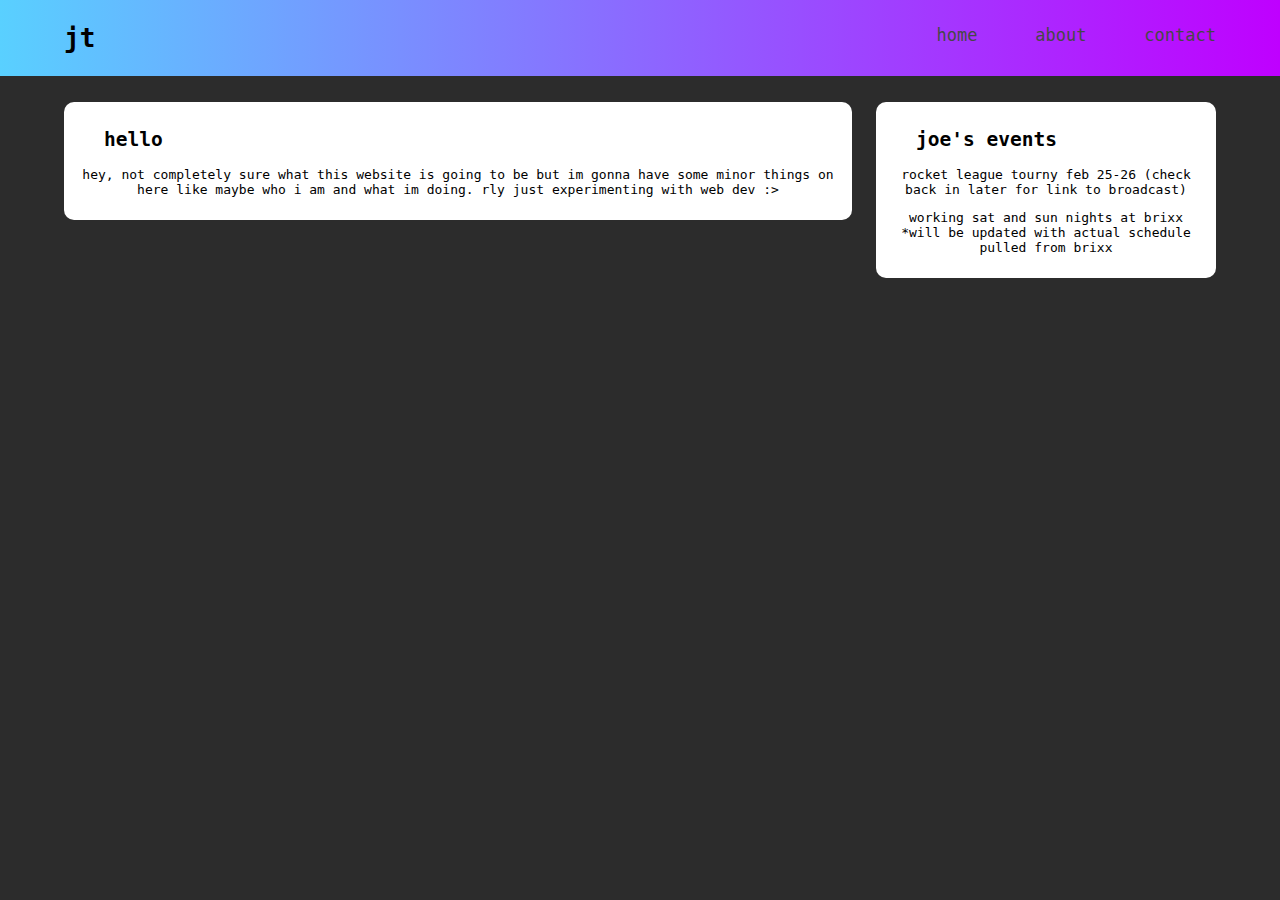
==== index.html @ 110e7b99 "changed website format to lowercase and thats pretty much it" ====
<!DOCTYPE html>
<html lang="en">
  <head>
    <link href="styles.css" rel="stylesheet" type="text/css" />
    <meta charset="UTF-8" />
    <meta http-equiv="X-UA-Compatible" content="IE=edge" />
    <meta name="viewport" content="width=device-width, initial-scale=1.0" />
    <!-- made to look good on all devices ^^^^ -->
    <title>Joes super cool website</title>
  </head>

  <body>
    <header>
      <div class="container">
        <h1 class="logo">jt</h1>
        <nav>
          <ul>
            <li><a href="index.html">home</a></li>
            <li><a href="about.html">about</a></li>
            <li><a href="mailto:jhteates@gmail.com">contact</a></li>
          </ul>
        </nav>
      </div>
    </header>
    <div class="home-text">
      <h2 class="headingthing">hello</h2>
      <p>
        hey, not completely sure what this website is going to be but im gonna
        have some minor things on here like maybe who i am and what im doing.
        rly just experimenting with web dev :>
      </p>
    </div>

    <div class="events">
      <script></script>

      <h2 class="headingthing">joe's events</h2>
      <p>
        rocket league tourny feb 25-26 (check back in later for link to
        broadcast)
      </p>
      <p>
        working sat and sun nights at brixx *will be updated with actual
        schedule pulled from brixx
      </p>
    </div>
  </body>
</html>
---- styles.css ----
body {
    margin: 0;
    background: rgb(44, 44, 44);
    font-family: monospace;
    font-weight: 300;
    text-transform: lowercase;
}

.container{
    width: 90%;
    margin: 0 auto;
}

header {
    background-image: linear-gradient(90deg,rgb(89, 208, 255),rgb(191, 0, 255));

}

header::after {
    content: '';
    display: table;
    clear: both;
}

.logo {
    float: left;
    padding-top: 0.5%;
    padding-bottom: 0.5%;
}

nav {
    float: right;
}

nav ul{
    margin: 0;
    padding: 0;
    list-style: none;
}

nav li{
    display: inline-block;
    margin-left: 50px;
    padding-top: 25px;
    position: relative;
    padding-bottom: 0.5%;
}
nav a{
    color:  rgb(71, 71, 71);
    text-decoration: none;
    text-transform:none;
    font-size: 17px;
    
}

nav a:hover{
    color: rgb(14, 14, 14);
}

nav a::before{
    content: "";
    display: block;
    height: 4px;
    background-color: rgb(44, 44, 44);
    
    position: absolute;
    top: 0;
    width: 0%;
    transition: all ease-in-out 200ms;
}

nav a:hover::before{
    width:100%;
}
.text {
    background-color: rgb(255, 255, 255);
    margin-top: 2%;
    margin-left: 5%;
    margin-right: 5%;
    
    border: 2px solid background-color;
    border-radius: 10px;
    padding: 10px;

    color: rgb(0, 0, 0);
    text-align: center;
    float: left;
}
.home-text {
    background-color: rgb(255, 255, 255);
    margin-top: 2%;
    margin-left: 5%;
    /* margin-right: 5%; */
    width: 60%;
    
    border: 2px solid background-color;
    border-radius: 10px;
    padding: 10px;

    color: rgb(0, 0, 0);
    text-align: center;
    float: left;
}
.text p{
    padding-left: 3%;
    padding-right: 3%;
}
.headingthing {
    text-align: left;
    padding-left: 30px;
  }
.events {
    float: right;
    background-color: rgb(255, 255, 255);
    margin-top: 2%;
    /* margin-left: 5%; */
    margin-right: 5%;
    width: 25%;
    border: 2px solid background-color;
    border-radius: 10px;
    padding: 10px;

    color: rgb(0, 0, 0);
    text-align: center;
}
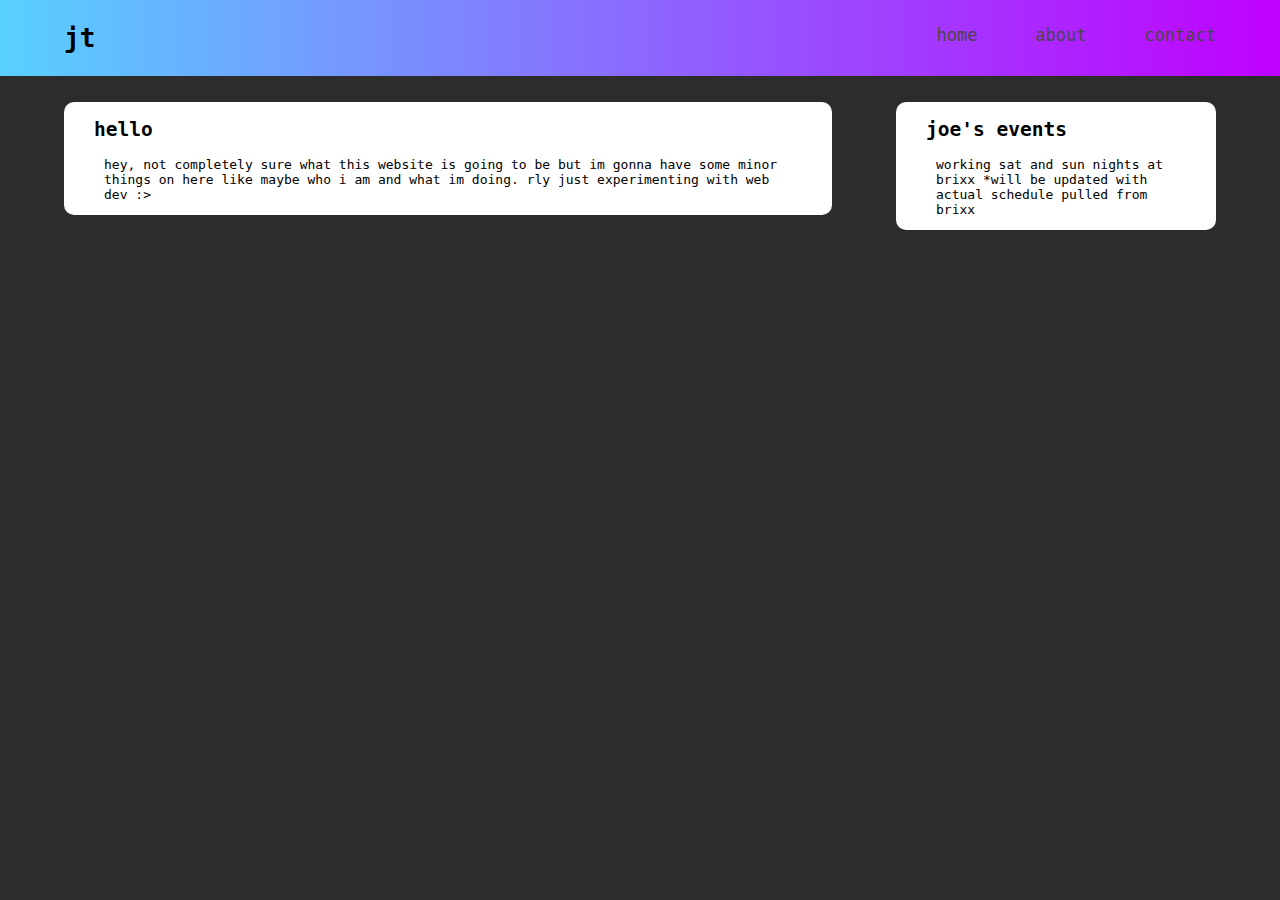
==== commit 16aab395: "worked on some formatting things" ====
--- a/index.html
+++ b/index.html
@@ -6,13 +6,13 @@
     <meta http-equiv="X-UA-Compatible" content="IE=edge" />
     <meta name="viewport" content="width=device-width, initial-scale=1.0" />
     <!-- made to look good on all devices ^^^^ -->
-    <title>Joes super cool website</title>
+    <title>jt website</title>
   </head>
 
   <body>
     <header>
       <div class="container">
-        <h1 class="logo">jt</h1>
+        <h1 class="logo"><a href="index.html">jt</a></h1>
         <nav>
           <ul>
             <li><a href="index.html">home</a></li>
@@ -32,13 +32,7 @@
     </div>
 
     <div class="events">
-      <script></script>
-
       <h2 class="headingthing">joe's events</h2>
-      <p>
-        rocket league tourny feb 25-26 (check back in later for link to
-        broadcast)
-      </p>
       <p>
         working sat and sun nights at brixx *will be updated with actual
         schedule pulled from brixx
--- a/styles.css
+++ b/styles.css
@@ -27,6 +27,11 @@
     float: left;
     padding-top: 0.5%;
     padding-bottom: 0.5%;
+
+}
+.logo a{
+    color: black;
+    text-decoration: none;
 }
 
 nav {
@@ -78,49 +83,50 @@
     margin-top: 2%;
     margin-left: 5%;
     margin-right: 5%;
-    
-    border: 2px solid background-color;
     border-radius: 10px;
-    padding: 10px;
 
-    color: rgb(0, 0, 0);
-    text-align: center;
-    float: left;
-}
-.home-text {
-    background-color: rgb(255, 255, 255);
-    margin-top: 2%;
-    margin-left: 5%;
-    /* margin-right: 5%; */
-    width: 60%;
-    
-    border: 2px solid background-color;
-    border-radius: 10px;
-    padding: 10px;
-
-    color: rgb(0, 0, 0);
+    color: "black";
     text-align: center;
     float: left;
 }
 .text p{
-    padding-left: 3%;
-    padding-right: 3%;
+    padding-left: 40px;
+    padding-right: 40px;
 }
 .headingthing {
     text-align: left;
     padding-left: 30px;
   }
+.home-text {
+    float: left;
+    background-color: rgb(255, 255, 255);
+    margin-top: 2%;
+    margin-left: 5%;
+    margin-right: 2.5%;
+    width: 60%;
+    border-radius: 10px;    
+
+    color: "black";
+    text-align: none;
+}
+.home-text p{
+    padding-left: 40px;
+    padding-right: 40px;
+
+}
 .events {
     float: right;
     background-color: rgb(255, 255, 255);
     margin-top: 2%;
-    /* margin-left: 5%; */
+    margin-left: 2.5%;
     margin-right: 5%;
     width: 25%;
-    border: 2px solid background-color;
     border-radius: 10px;
-    padding: 10px;
 
-    color: rgb(0, 0, 0);
-    text-align: center;
-}+    color: "black";
+    text-align: none;
+}
+.events p {
+    padding-left: 40px;
+    padding-right: 40px;
+}
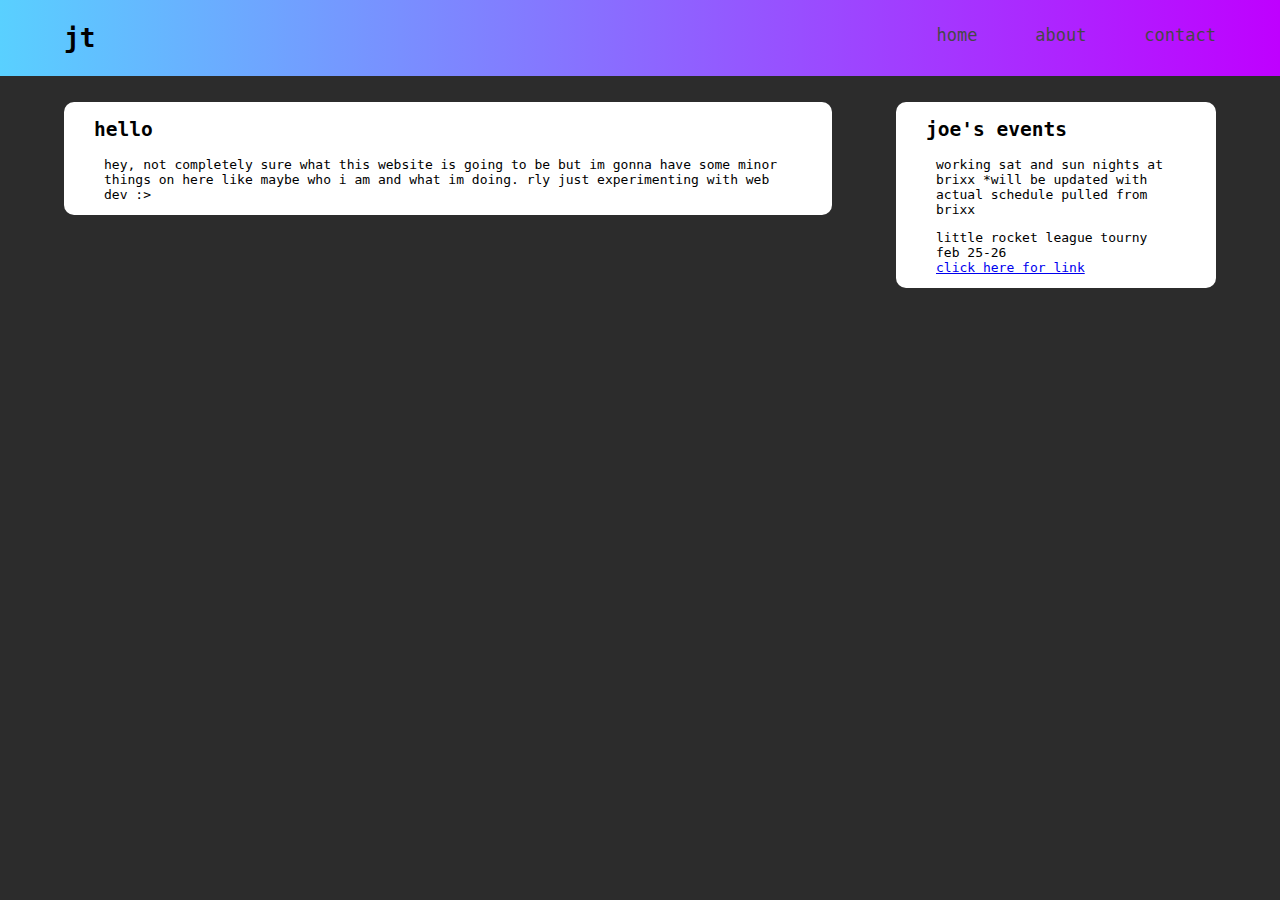
==== commit c92622ab: "cant remember what i added" ====
--- a/index.html
+++ b/index.html
@@ -37,6 +37,13 @@
         working sat and sun nights at brixx *will be updated with actual
         schedule pulled from brixx
       </p>
+      <p>
+        Little rocket league tourny Feb 25-26<br /><a
+          href="https://www.twitch.tv/cannonschoolgaming"
+          target="_blank"
+          >Click here for link</a
+        >
+      </p>
     </div>
   </body>
 </html>
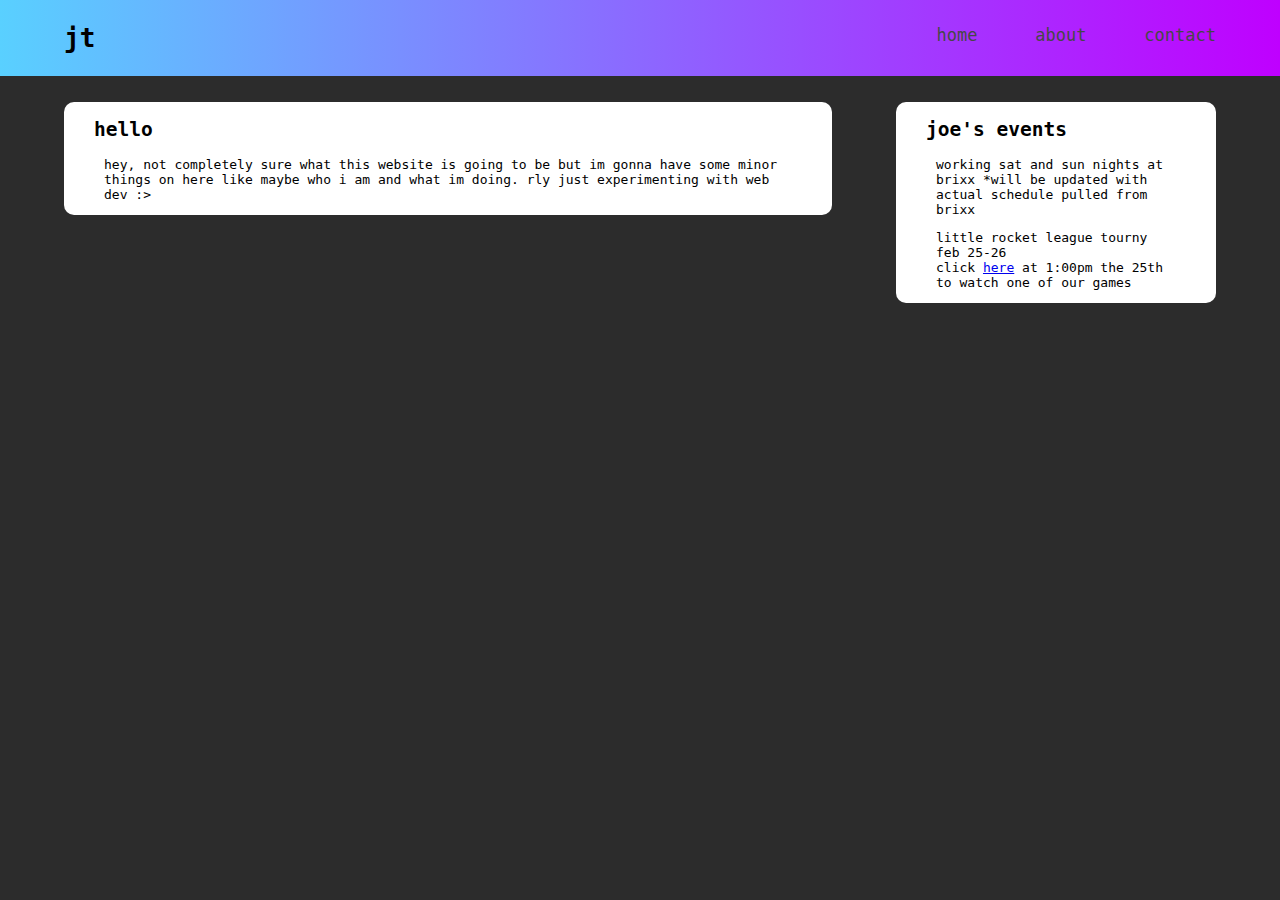
==== commit e28bbbb7: "Changed event text" ====
--- a/index.html
+++ b/index.html
@@ -38,11 +38,12 @@
         schedule pulled from brixx
       </p>
       <p>
-        Little rocket league tourny Feb 25-26<br /><a
-          href="https://www.twitch.tv/cannonschoolgaming"
-          target="_blank"
-          >Click here for link</a
+        Little rocket league tourny Feb 25-26<br />
+        click
+        <a href="https://www.twitch.tv/cannonschoolgaming" target="_blank"
+          >here</a
         >
+        at 1:00pm the 25th to watch one of our games
       </p>
     </div>
   </body>
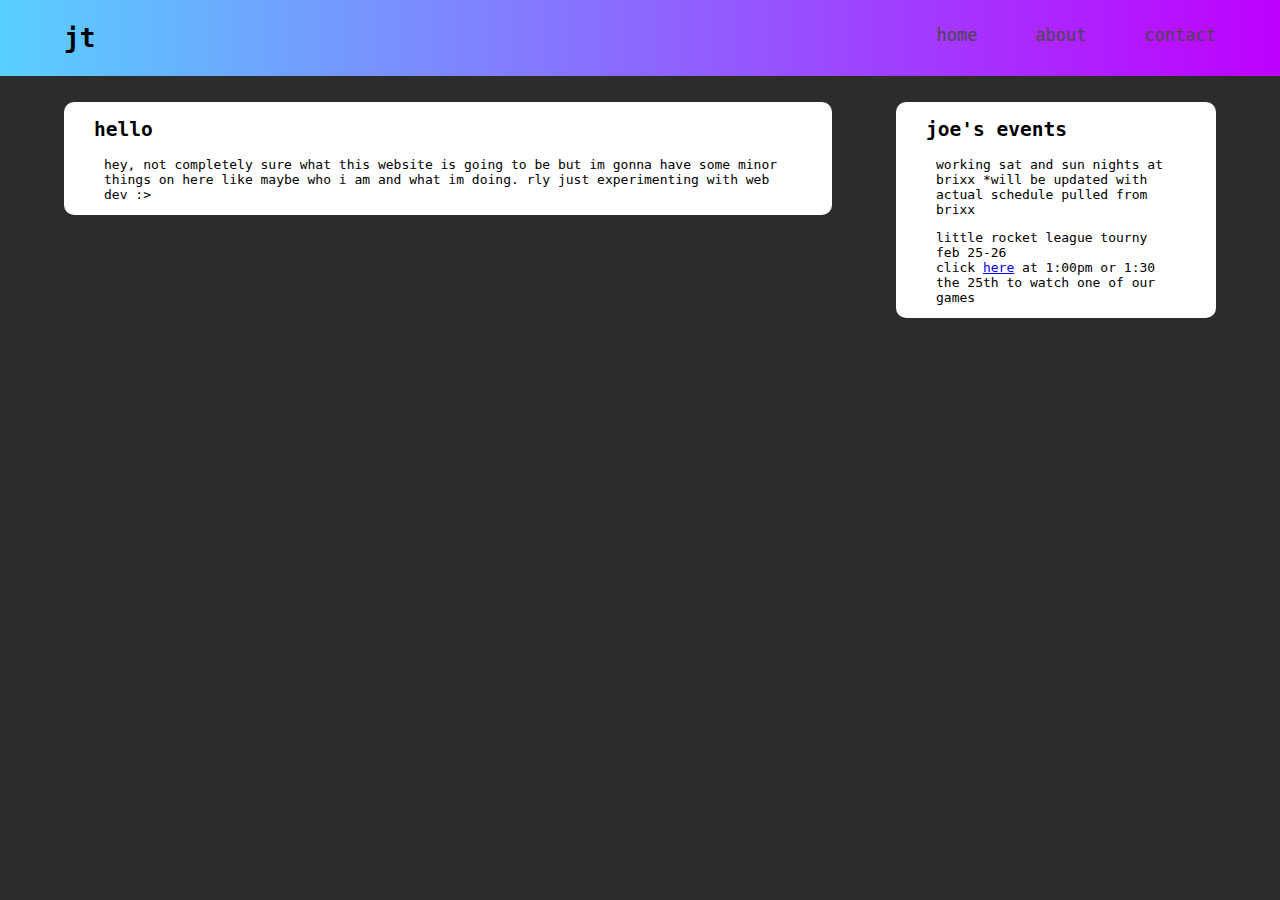
==== commit f38a2e13: "changed time of rl game" ====
--- a/index.html
+++ b/index.html
@@ -43,7 +43,7 @@
         <a href="https://www.twitch.tv/cannonschoolgaming" target="_blank"
           >here</a
         >
-        at 1:00pm the 25th to watch one of our games
+        at 1:00pm or 1:30 the 25th to watch one of our games
       </p>
     </div>
   </body>
--- a/styles.css
+++ b/styles.css
@@ -92,6 +92,7 @@
 .text p{
     padding-left: 40px;
     padding-right: 40px;
+    
 }
 .headingthing {
     text-align: left;
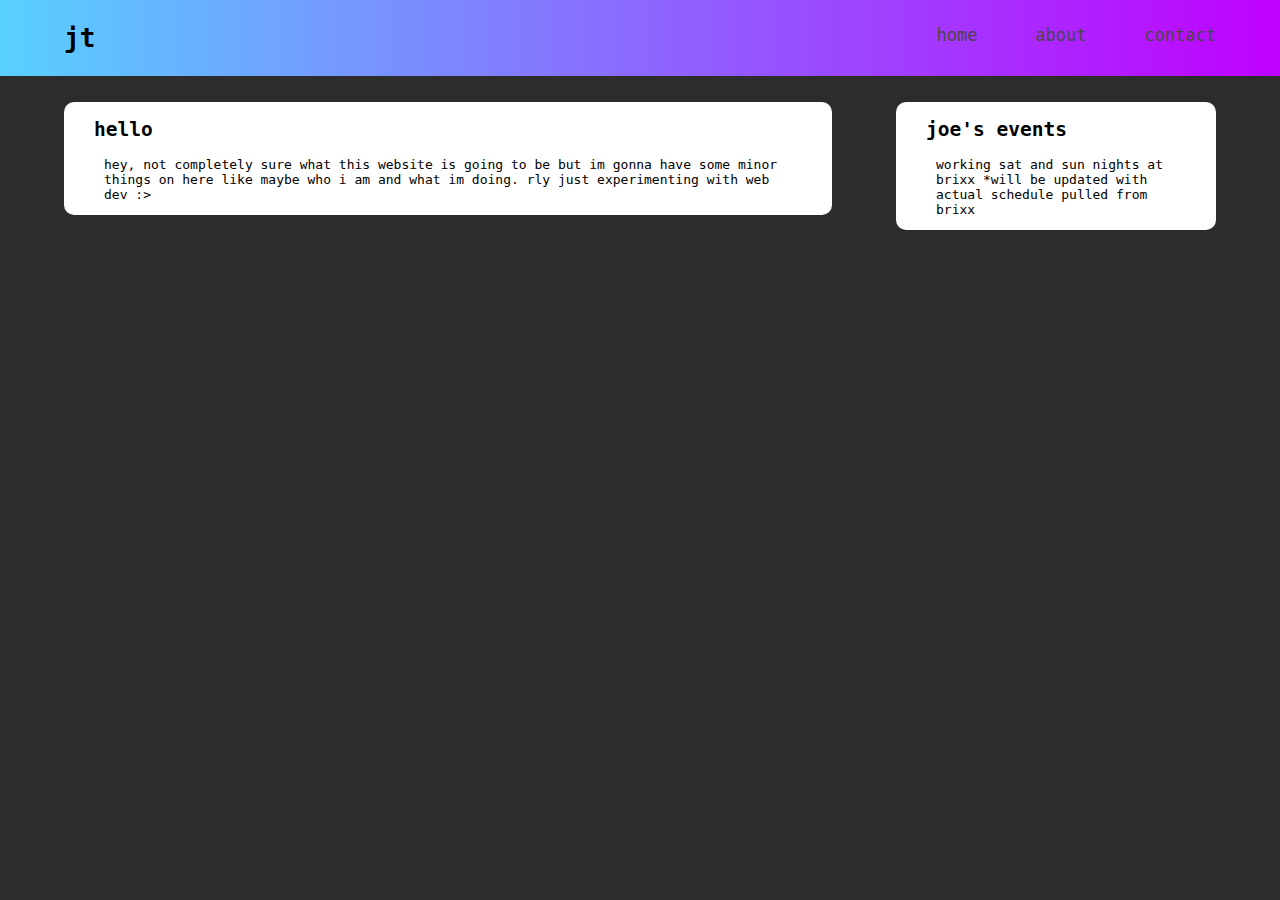
==== commit 380c0973: "Update index.html" ====
--- a/index.html
+++ b/index.html
@@ -37,14 +37,6 @@
         working sat and sun nights at brixx *will be updated with actual
         schedule pulled from brixx
       </p>
-      <p>
-        Little rocket league tourny Feb 25-26<br />
-        click
-        <a href="https://www.twitch.tv/cannonschoolgaming" target="_blank"
-          >here</a
-        >
-        at 1:00pm or 1:30 the 25th to watch one of our games
-      </p>
     </div>
   </body>
 </html>
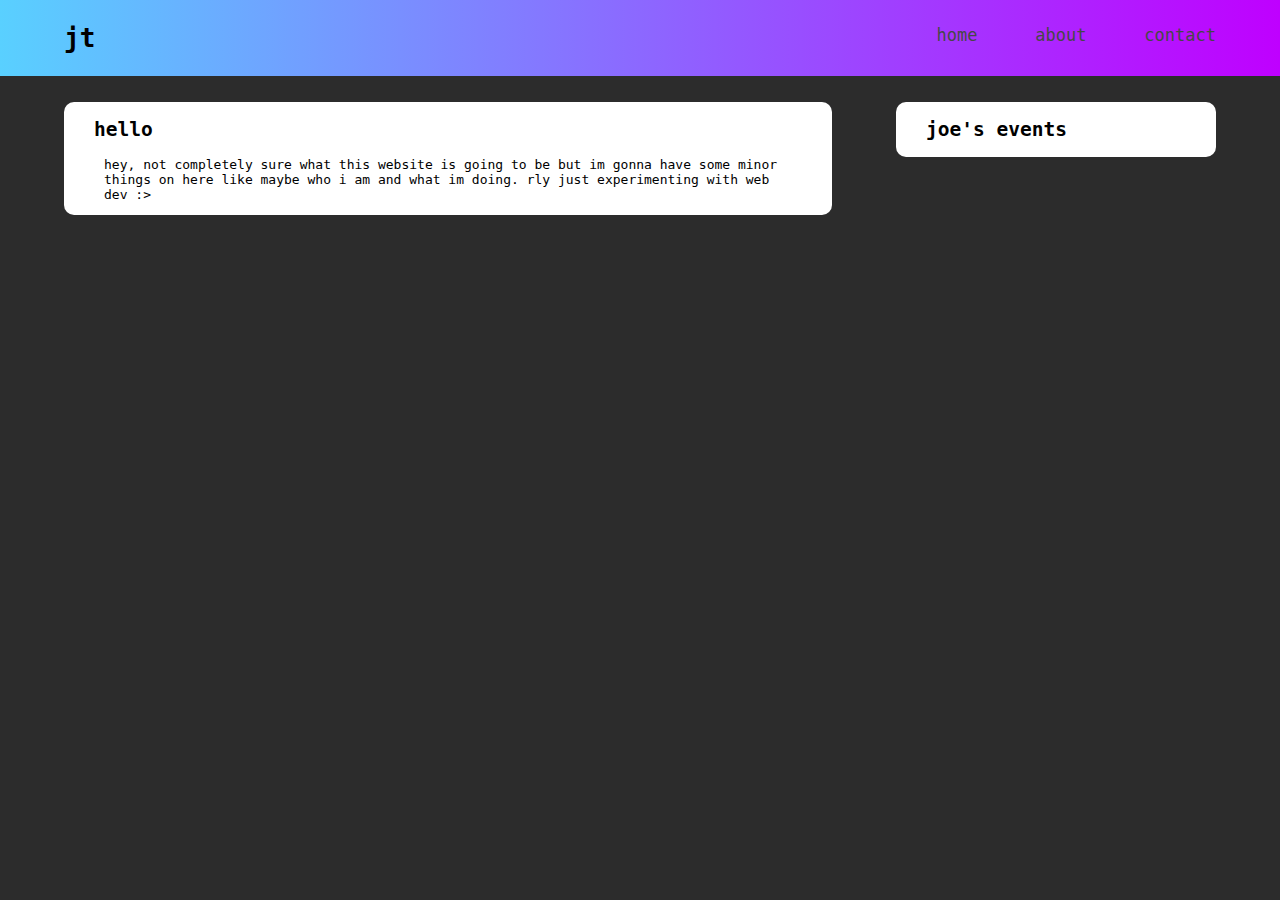
==== commit f71560bb: "removed schedule event" ====
--- a/index.html
+++ b/index.html
@@ -34,8 +34,6 @@
     <div class="events">
       <h2 class="headingthing">joe's events</h2>
       <p>
-        working sat and sun nights at brixx *will be updated with actual
-        schedule pulled from brixx
       </p>
     </div>
   </body>
